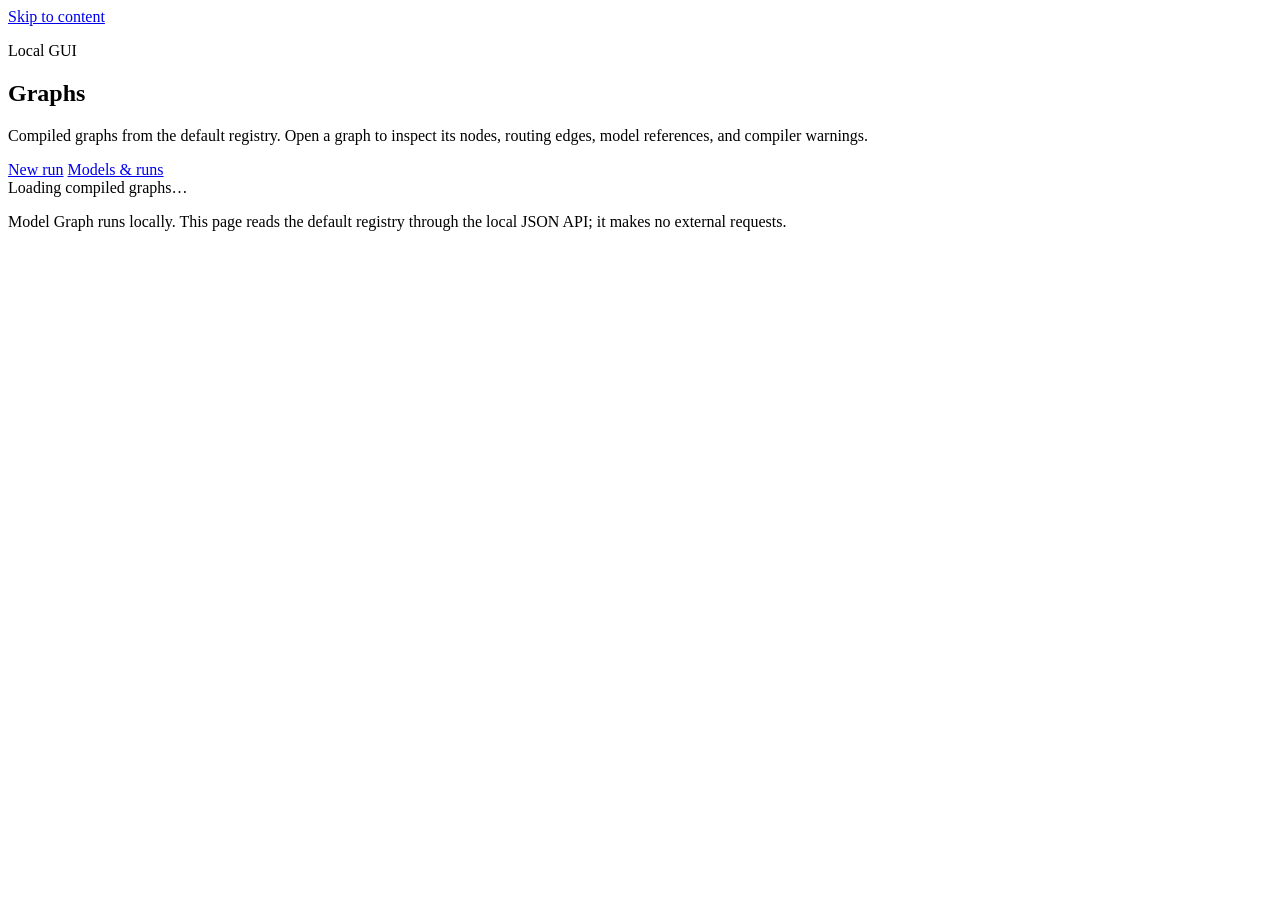
==== src/modelgraph/web/static/index.html @ 514e1ac1 "GUI MVP: local server, dashboard, graph canvas, run console, models/history Fleet-built v0.2.0 GUI. " ====
<!doctype html>
<html lang="en">
  <head>
    <meta charset="utf-8" />
    <meta name="viewport" content="width=device-width, initial-scale=1" />
    <meta name="color-scheme" content="light" />
    <title>Graphs · Model Graph</title>
    <link rel="stylesheet" href="/static/styles.css" />
    <script src="/static/common.js" defer></script>
    <script src="/static/index.js" defer></script>
  </head>
  <body>
    <a class="skip-link" href="#main">Skip to content</a>
    <header class="site-header">
      <div class="wrap" id="mg-nav"></div>
    </header>
    <main id="main" class="wrap page">
      <section class="page-head" aria-labelledby="page-title">
        <div>
          <p class="eyebrow">Local GUI</p>
          <h1 id="page-title">Graphs</h1>
          <p class="lede">
            Compiled graphs from the default registry. Open a graph to inspect its nodes,
            routing edges, model references, and compiler warnings.
          </p>
        </div>
        <div class="page-actions">
          <a class="button" href="run.html">New run</a>
          <a class="button secondary" href="models.html">Models &amp; runs</a>
        </div>
      </section>

      <p id="graphs-summary" class="summary-line" aria-live="polite" hidden></p>

      <div id="graphs-status" class="mg-state" role="status" aria-live="polite">
        <span class="spinner" aria-hidden="true"></span>
        <span>Loading compiled graphs…</span>
      </div>

      <div id="graphs-error" class="mg-error" role="alert" hidden></div>

      <div id="graphs-empty" class="mg-state" hidden>
        <div>
          <h2 class="state-title">No graphs in the registry</h2>
          <p class="state-message">
            The default registry returned no compiled graphs. Add a
            <span class="mono">*.graph.yaml</span> file under
            <span class="mono">examples/</span>, then validate it with
            <span class="mono">mg validate</span> and refresh this page.
          </p>
          <a class="button secondary" href="index.html">Refresh dashboard</a>
        </div>
      </div>

      <section id="graphs" class="graph-grid" aria-label="Graph catalog"></section>
    </main>
    <footer class="site-footer wrap">
      <p>
        Model Graph runs locally. This page reads the default registry through the local JSON
        API; it makes no external requests.
      </p>
    </footer>
  </body>
</html>
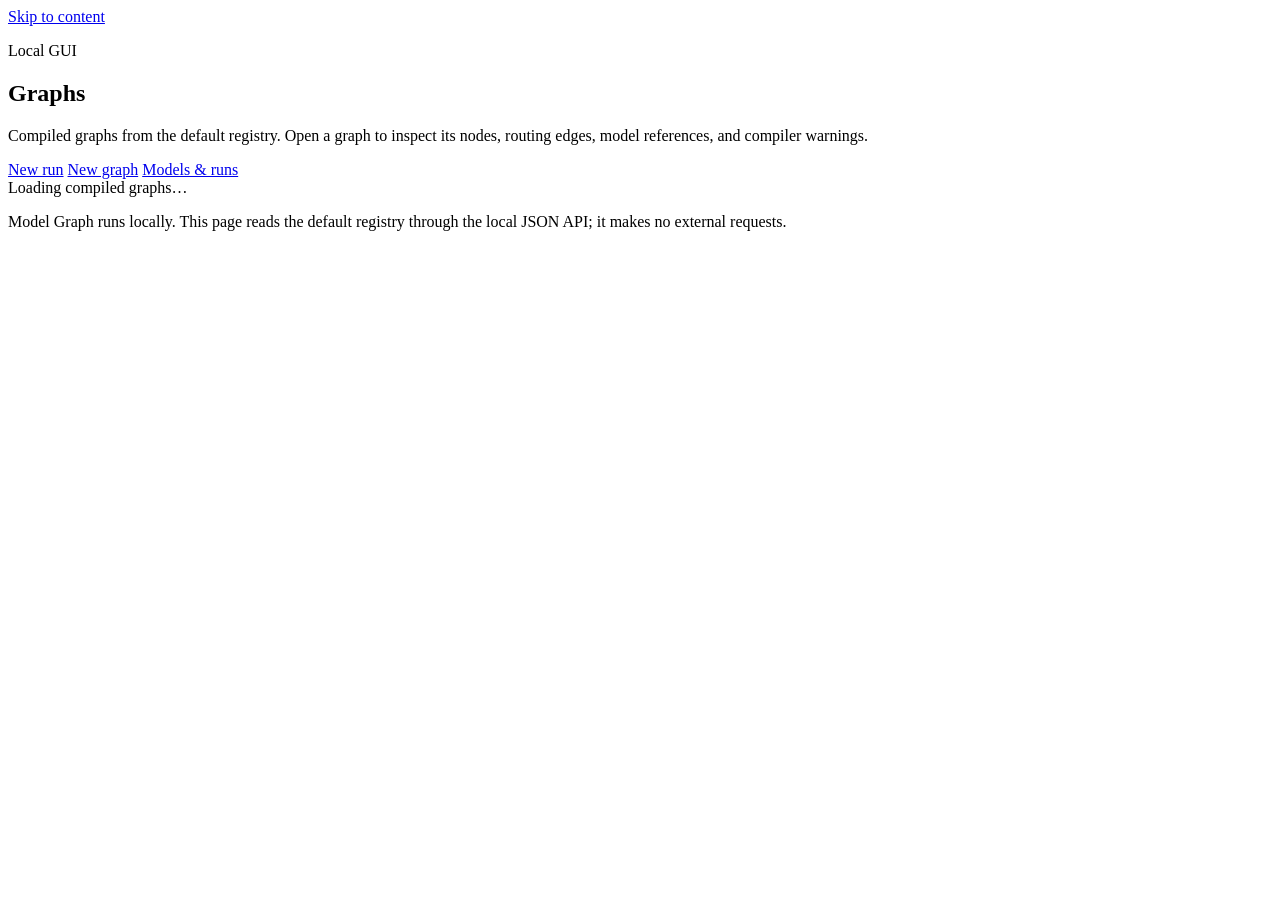
==== commit f86ec07e: "release v1.0.0 - GUI model pull via Ollama and validated YAML graph editor with candidates - trainin" ====
--- a/src/modelgraph/web/static/index.html
+++ b/src/modelgraph/web/static/index.html
@@ -26,6 +26,7 @@
         </div>
         <div class="page-actions">
           <a class="button" href="run.html">New run</a>
+          <a class="button secondary" href="editor.html">New graph</a>
           <a class="button secondary" href="models.html">Models &amp; runs</a>
         </div>
       </section>
